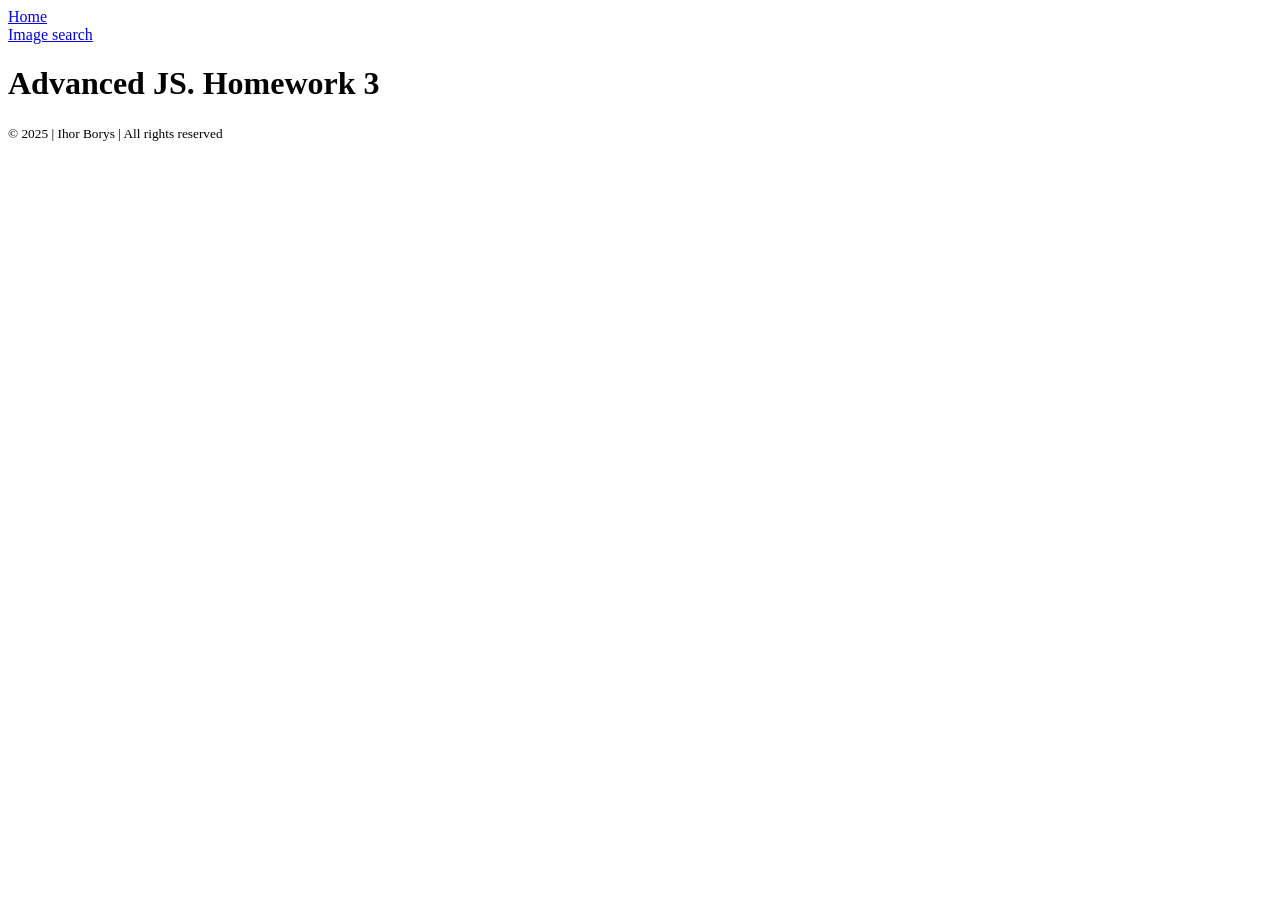
==== index.html @ 151ab41c "Deploying to gh-pages from @ ihorborys/goit-advancedjs-hw-03@09ca3cfe0f49bf11da18d35580101332295032e" ====
<!DOCTYPE html>
<html lang="uk">
  <head>
    <meta charset="UTF-8" />
    <meta name="viewport" content="width=device-width, initial-scale=1.0" />
    <title>Advanced JS. Homework 3</title>
    <link rel="stylesheet" crossorigin href="/goit-advancedjs-hw-03/assets/styles-DUL_h6GW.css">
  </head>
  <body>
    <header class="header">
      <div class="container header">
        <div class="nav">
          <div class="nav-list">
            <div class="nav-item">
              <a href="./index.html" class="nav-link">Home</a>
            </div>
            <div class="nav-item">
              <a href="search.html" class="nav-link">Image search</a>
            </div>
          </div>
        </div>
      </div>
    </header>
    <main>
      <div class="container title">
        <h1 class="title">Advanced JS. Homework 3</h1>
      </div>
    </main>
    <footer class="footer">
      <div class="container footer">
        <small class="footer-text">© 2025 | Ihor Borys | All rights reserved</small>
      </div>
    </footer>
  </body>
</html>
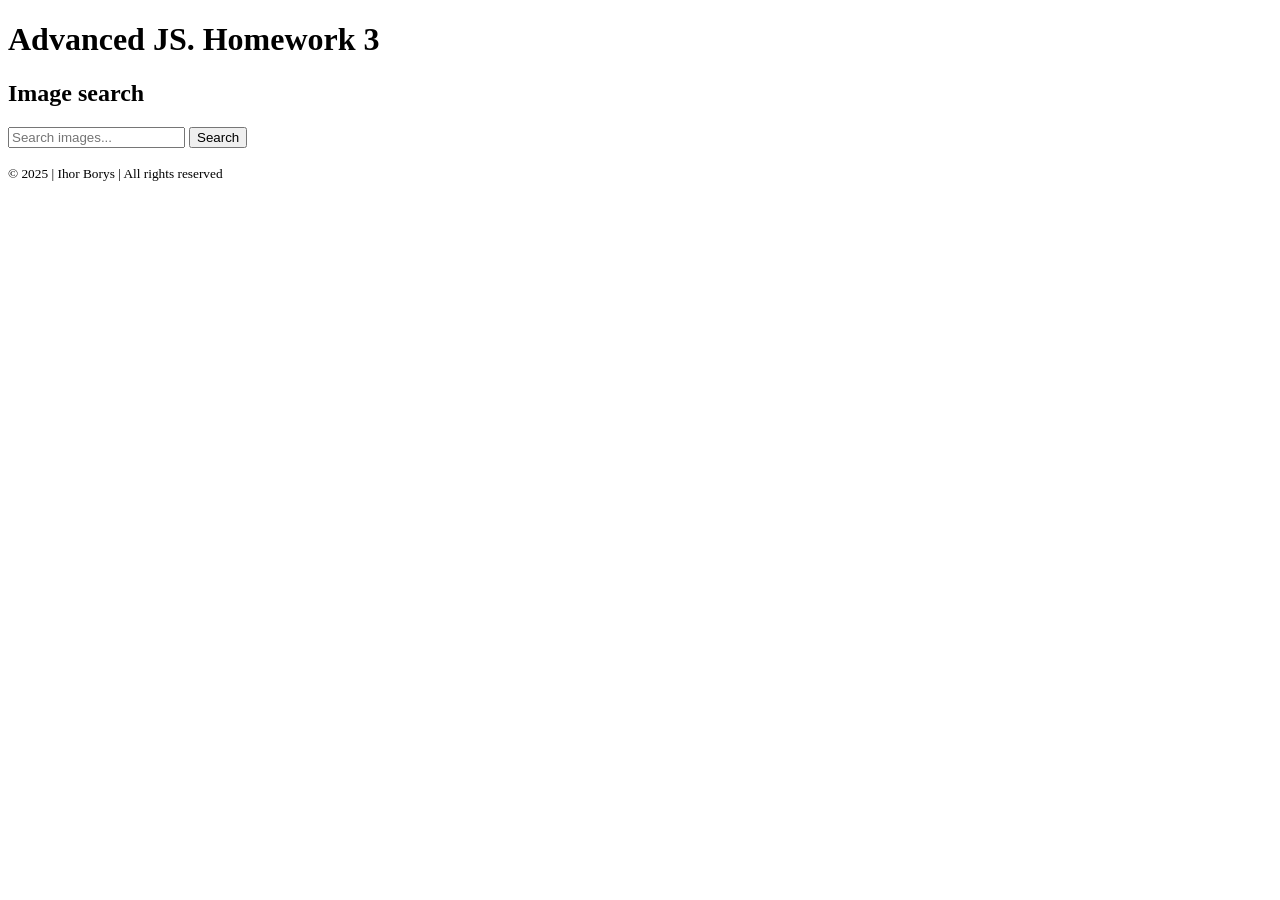
==== commit 736b2dbd: "Deploying to gh-pages from @ ihorborys/goit-advancedjs-hw-03@98a23e6e05cde30b773706040d0e3d5153280d9" ====
--- a/index.html
+++ b/index.html
@@ -4,26 +4,34 @@
     <meta charset="UTF-8" />
     <meta name="viewport" content="width=device-width, initial-scale=1.0" />
     <title>Advanced JS. Homework 3</title>
-    <link rel="stylesheet" crossorigin href="/goit-advancedjs-hw-03/assets/styles-DUL_h6GW.css">
+    <script type="module" crossorigin src="/goit-advancedjs-hw-03/index.js"></script>
+    <link rel="modulepreload" crossorigin href="/goit-advancedjs-hw-03/assets/vendor-BvSoRH6M.js">
+    <link rel="stylesheet" crossorigin href="/goit-advancedjs-hw-03/assets/vendor-D_nxXpU-.css">
+    <link rel="stylesheet" crossorigin href="/goit-advancedjs-hw-03/assets/index-DZc-r2F4.css">
   </head>
   <body>
     <header class="header">
       <div class="container header">
-        <div class="nav">
-          <div class="nav-list">
-            <div class="nav-item">
-              <a href="./index.html" class="nav-link">Home</a>
-            </div>
-            <div class="nav-item">
-              <a href="search.html" class="nav-link">Image search</a>
-            </div>
-          </div>
-        </div>
       </div>
     </header>
     <main>
       <div class="container title">
         <h1 class="title">Advanced JS. Homework 3</h1>
+      </div>
+      <div class="container search">
+        <div class="container title">
+          <h2 class="title">Image search</h2>
+        </div>
+        <form class="search-form js-search-form">
+          <label>
+            <input
+              class="search-input js-search-input" type="text"
+              name="user_query" placeholder="Search images..." required/>
+          </label>
+          <button class="search-btn" type="submit"><span class="search-btn-text">Search</span></button>
+        </form>
+        <div class="loader js-loader"></div>
+        <ul class="gallery js-gallery"></ul>
       </div>
     </main>
     <footer class="footer">
